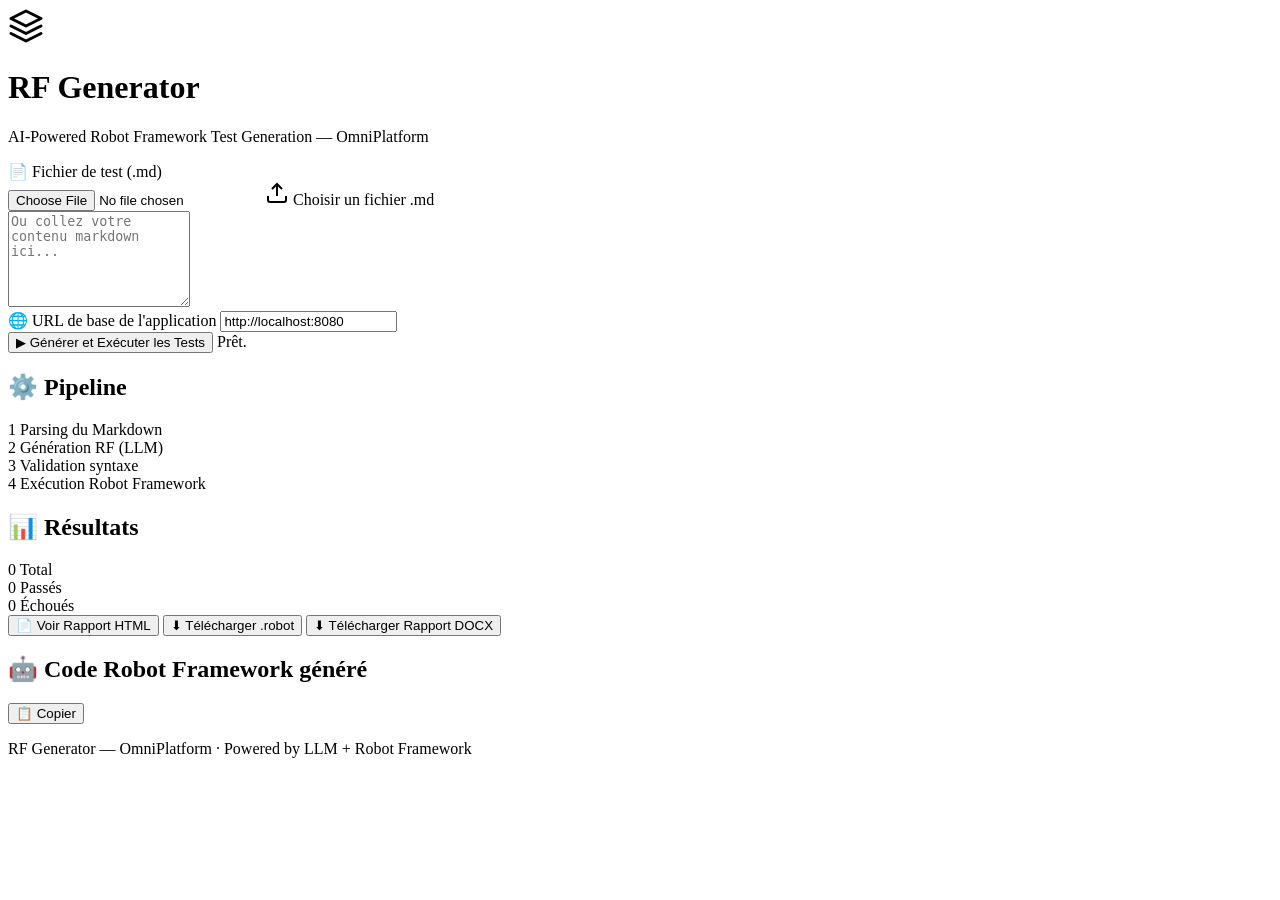
==== frontend/index.html @ 5bef15ce "first basic generator" ====
<!DOCTYPE html>
<html lang="en">
<head>
    <meta charset="UTF-8">
    <meta name="viewport" content="width=device-width, initial-scale=1.0">
    <title>RF Generator — OmniPlatform</title>
    <meta name="description" content="AI-powered Robot Framework test generation and execution platform">
    <link rel="stylesheet" href="/static/styles.css">
    <link href="https://fonts.googleapis.com/css2?family=Inter:wght@300;400;500;600;700&family=JetBrains+Mono:wght@400;500&display=swap" rel="stylesheet">
</head>
<body>
    <div class="background-shapes">
        <div class="shape circle1"></div>
        <div class="shape circle2"></div>
        <div class="shape circle3"></div>
    </div>

    <div class="app-container">
        <header>
            <div class="logo">
                <svg width="36" height="36" viewBox="0 0 24 24" fill="none" stroke="currentColor" stroke-width="2" stroke-linecap="round" stroke-linejoin="round">
                    <path d="M12 2L2 7l10 5 10-5-10-5zM2 17l10 5 10-5M2 12l10 5 10-5"/>
                </svg>
                <h1>RF <span>Generator</span></h1>
            </div>
            <p class="subtitle">AI-Powered Robot Framework Test Generation — OmniPlatform</p>
        </header>

        <main>
            <div class="glass-panel input-section">
                <div class="form-group">
                    <label for="markdown-file">📄 Fichier de test (.md)</label>
                    <div class="file-upload-wrapper">
                        <input type="file" id="markdown-file" accept=".md,.txt,.markdown" class="file-input">
                        <label for="markdown-file" class="file-label">
                            <svg width="24" height="24" viewBox="0 0 24 24" fill="none" stroke="currentColor" stroke-width="2">
                                <path d="M21 15v4a2 2 0 0 1-2 2H5a2 2 0 0 1-2-2v-4M17 8l-5-5-5 5M12 3v12"/>
                            </svg>
                            <span id="file-name">Choisir un fichier .md</span>
                        </label>
                    </div>
                    <textarea id="markdown-input" rows="6" placeholder="Ou collez votre contenu markdown ici..."></textarea>
                </div>

                <div class="form-group">
                    <label for="url-input">🌐 URL de base de l'application</label>
                    <input type="url" id="url-input" placeholder="https://monapp.com" value="http://localhost:8080">
                </div>

                <div class="action-row">
                    <button id="run-btn" class="run-btn">
                        <span class="btn-text">▶ Générer et Exécuter les Tests</span>
                        <span class="spinner hidden"></span>
                    </button>
                    <span id="agent-status" class="agent-status">Prêt.</span>
                </div>
            </div>

            <!-- Pipeline Progress -->
            <div id="pipeline-panel" class="glass-panel hidden">
                <h2>⚙️ Pipeline</h2>
                <div class="pipeline-steps" id="pipeline-steps">
                    <div class="pipeline-step" id="step-parse"><span class="step-num">1</span> Parsing du Markdown <span class="step-status" id="step-parse-status"></span></div>
                    <div class="pipeline-step" id="step-generate"><span class="step-num">2</span> Génération RF (LLM) <span class="step-status" id="step-generate-status"></span></div>
                    <div class="pipeline-step" id="step-validate"><span class="step-num">3</span> Validation syntaxe <span class="step-status" id="step-validate-status"></span></div>
                    <div class="pipeline-step" id="step-execute"><span class="step-num">4</span> Exécution Robot Framework <span class="step-status" id="step-execute-status"></span></div>
                </div>
            </div>

            <!-- Results -->
            <div class="glass-panel results-section hidden" id="results-panel">
                <div class="results-header">
                    <h2>📊 Résultats</h2>
                    <div class="metrics">
                        <div class="metric total"><span id="metric-total">0</span> Total</div>
                        <div class="metric passed"><span id="metric-passed">0</span> Passés</div>
                        <div class="metric failed"><span id="metric-failed">0</span> Échoués</div>
                    </div>
                </div>
                <div id="failed-tests-list" class="failed-tests-list hidden"></div>
                <div class="results-actions" id="results-actions">
                    <button id="view-report-btn" class="action-btn report-btn hidden">📄 Voir Rapport HTML</button>
                    <button id="download-robot-btn" class="action-btn download-btn hidden">⬇ Télécharger .robot</button>
                    <button id="download-docx-btn" class="action-btn docx-btn hidden">⬇ Télécharger Rapport DOCX</button>
                </div>
            </div>

            <!-- RF Code -->
            <div class="glass-panel code-section hidden" id="code-panel">
                <div class="code-header">
                    <h2>🤖 Code Robot Framework généré</h2>
                    <button id="copy-code-btn" class="copy-btn">📋 Copier</button>
                </div>
                <div class="code-container">
                    <pre><code id="rf-code-display"></code></pre>
                </div>
            </div>
        </main>

        <footer>
            <p>RF Generator — OmniPlatform · Powered by LLM + Robot Framework</p>
        </footer>
    </div>

    <script src="/static/app.js"></script>
</body>
</html>
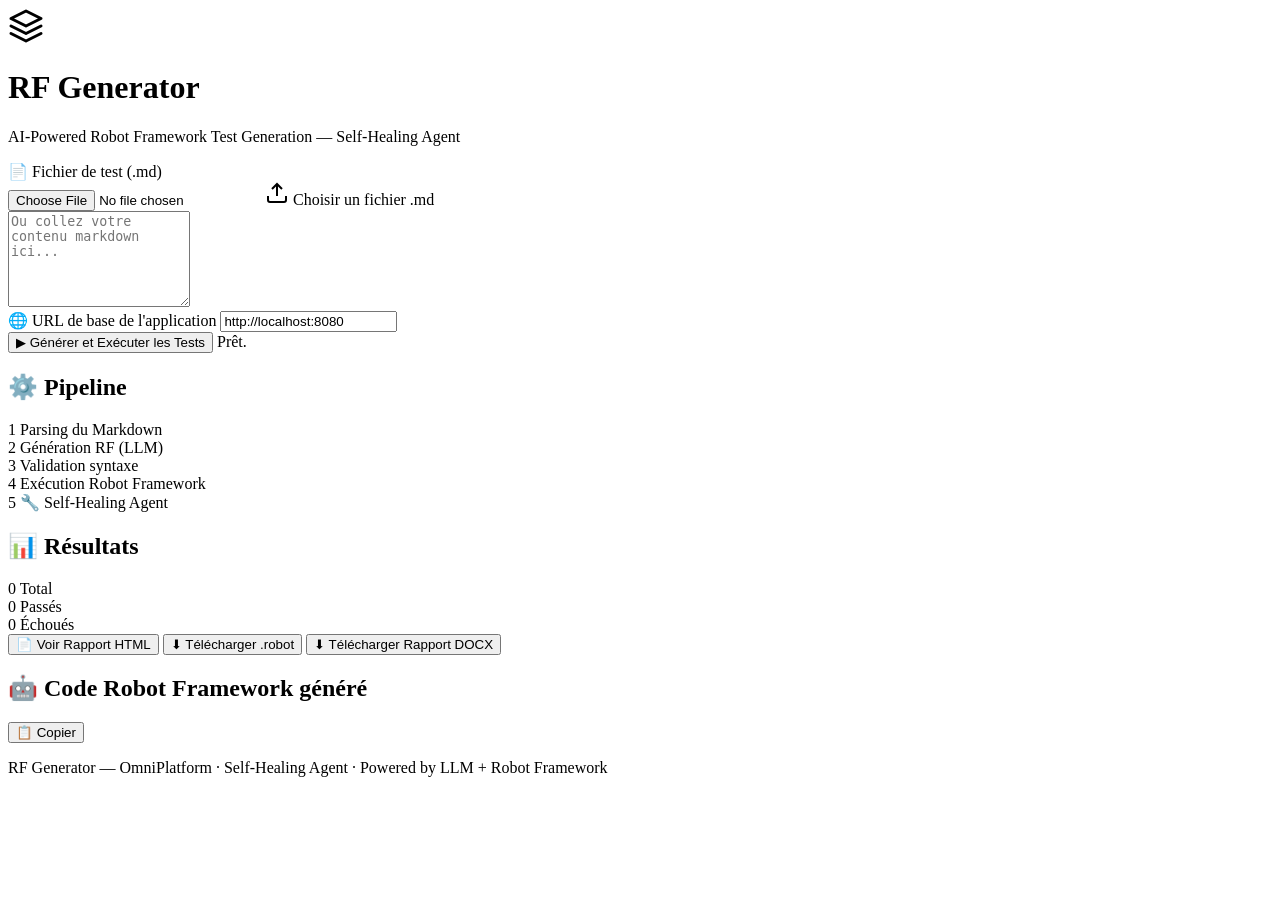
==== commit 67e7ba79: "agent works perfectly with self healing" ====
--- a/frontend/index.html
+++ b/frontend/index.html
@@ -4,7 +4,7 @@
     <meta charset="UTF-8">
     <meta name="viewport" content="width=device-width, initial-scale=1.0">
     <title>RF Generator — OmniPlatform</title>
-    <meta name="description" content="AI-powered Robot Framework test generation and execution platform">
+    <meta name="description" content="AI-powered Robot Framework test generation and execution platform with self-healing capabilities">
     <link rel="stylesheet" href="/static/styles.css">
     <link href="https://fonts.googleapis.com/css2?family=Inter:wght@300;400;500;600;700&family=JetBrains+Mono:wght@400;500&display=swap" rel="stylesheet">
 </head>
@@ -23,7 +23,7 @@
                 </svg>
                 <h1>RF <span>Generator</span></h1>
             </div>
-            <p class="subtitle">AI-Powered Robot Framework Test Generation — OmniPlatform</p>
+            <p class="subtitle">AI-Powered Robot Framework Test Generation — Self-Healing Agent</p>
         </header>
 
         <main>
@@ -64,6 +64,7 @@
                     <div class="pipeline-step" id="step-generate"><span class="step-num">2</span> Génération RF (LLM) <span class="step-status" id="step-generate-status"></span></div>
                     <div class="pipeline-step" id="step-validate"><span class="step-num">3</span> Validation syntaxe <span class="step-status" id="step-validate-status"></span></div>
                     <div class="pipeline-step" id="step-execute"><span class="step-num">4</span> Exécution Robot Framework <span class="step-status" id="step-execute-status"></span></div>
+                    <div class="pipeline-step" id="step-healing"><span class="step-num">5</span> 🔧 Self-Healing Agent <span class="step-status" id="step-healing-status"></span></div>
                 </div>
             </div>
 
@@ -75,8 +76,13 @@
                         <div class="metric total"><span id="metric-total">0</span> Total</div>
                         <div class="metric passed"><span id="metric-passed">0</span> Passés</div>
                         <div class="metric failed"><span id="metric-failed">0</span> Échoués</div>
+                        <div class="metric healed" id="metric-healed-wrap" style="display:none"><span id="metric-healed">0</span> Guéris</div>
                     </div>
                 </div>
+
+                <!-- Per-test details -->
+                <div id="test-details-list" class="test-details-list hidden"></div>
+
                 <div id="failed-tests-list" class="failed-tests-list hidden"></div>
                 <div class="results-actions" id="results-actions">
                     <button id="view-report-btn" class="action-btn report-btn hidden">📄 Voir Rapport HTML</button>
@@ -98,7 +104,7 @@
         </main>
 
         <footer>
-            <p>RF Generator — OmniPlatform · Powered by LLM + Robot Framework</p>
+            <p>RF Generator — OmniPlatform · Self-Healing Agent · Powered by LLM + Robot Framework</p>
         </footer>
     </div>
 
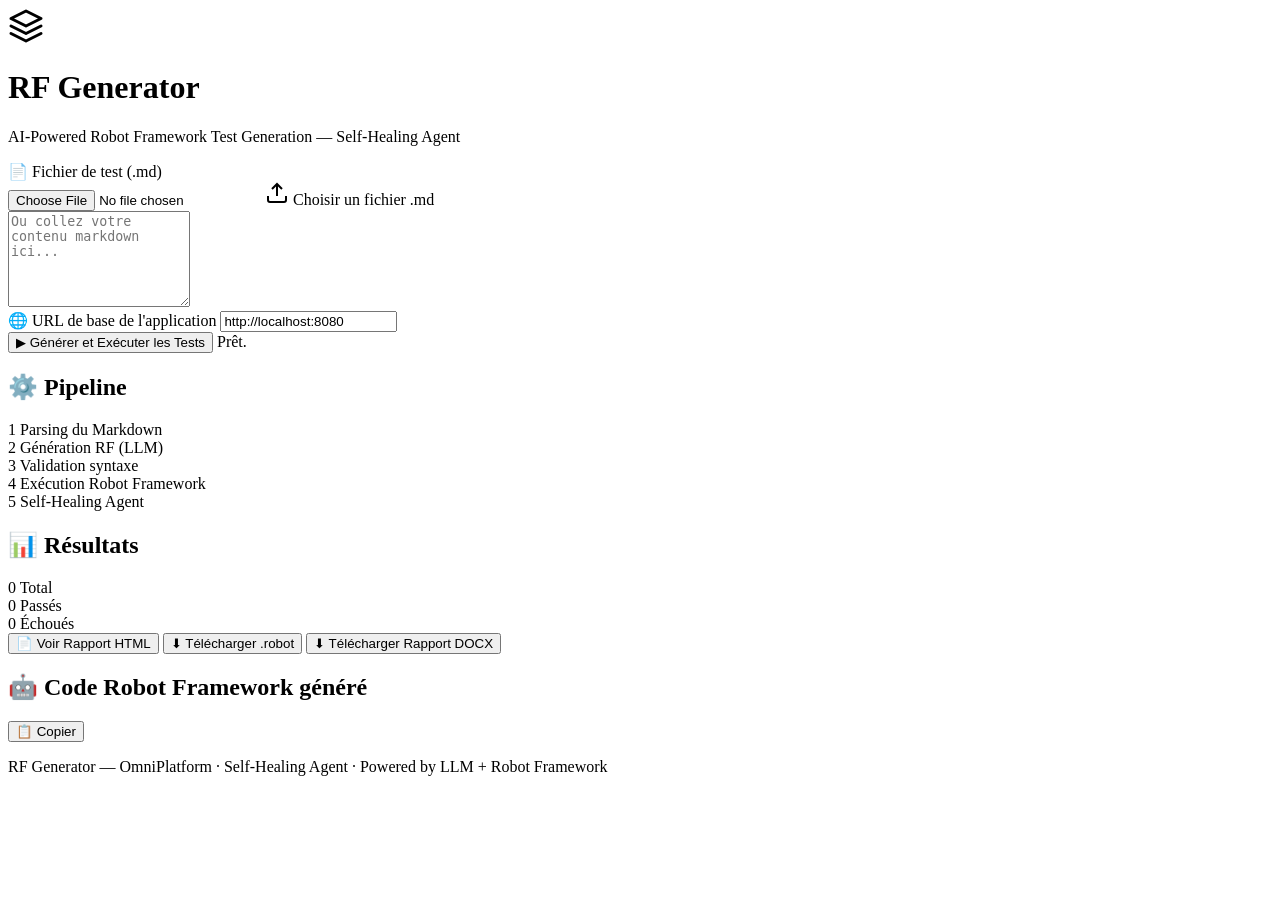
==== commit 4c25b652: "good version with orchestartion but problem of number of tests" ====
--- a/frontend/index.html
+++ b/frontend/index.html
@@ -64,7 +64,7 @@
                     <div class="pipeline-step" id="step-generate"><span class="step-num">2</span> Génération RF (LLM) <span class="step-status" id="step-generate-status"></span></div>
                     <div class="pipeline-step" id="step-validate"><span class="step-num">3</span> Validation syntaxe <span class="step-status" id="step-validate-status"></span></div>
                     <div class="pipeline-step" id="step-execute"><span class="step-num">4</span> Exécution Robot Framework <span class="step-status" id="step-execute-status"></span></div>
-                    <div class="pipeline-step" id="step-healing"><span class="step-num">5</span> 🔧 Self-Healing Agent <span class="step-status" id="step-healing-status"></span></div>
+                    <div class="pipeline-step" id="step-healing"><span class="step-num">5</span>  Self-Healing Agent <span class="step-status" id="step-healing-status"></span></div>
                 </div>
             </div>
 
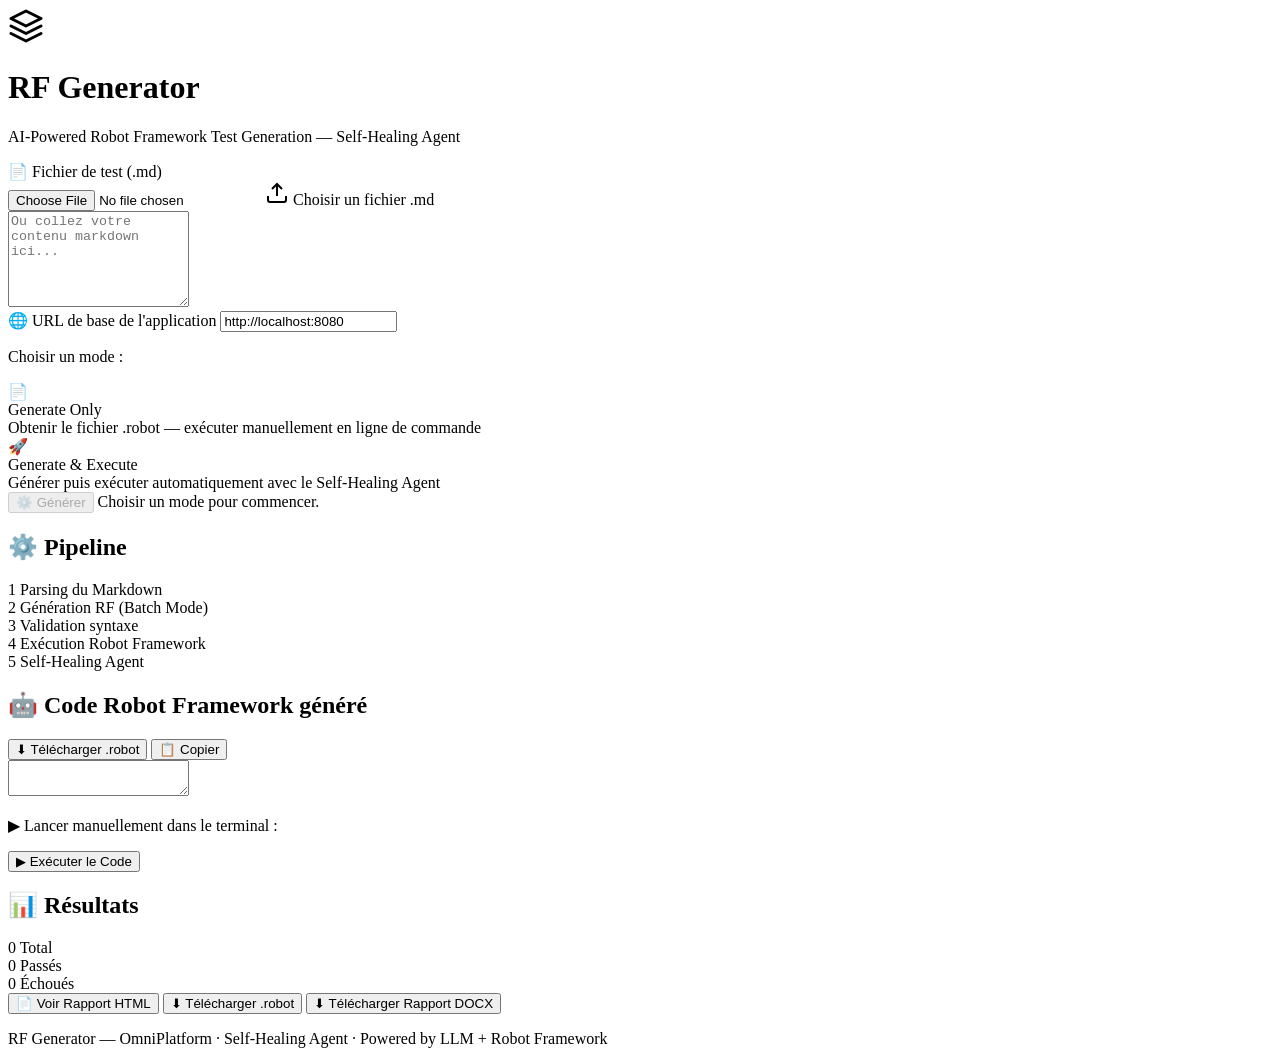
==== commit 77f93607: "claude code version" ====
--- a/frontend/index.html
+++ b/frontend/index.html
@@ -47,12 +47,29 @@
                     <input type="url" id="url-input" placeholder="https://monapp.com" value="http://localhost:8080">
                 </div>
 
+                <!-- Mode selector -->
+                <div class="mode-selector">
+                    <p class="mode-label">Choisir un mode :</p>
+                    <div class="mode-cards">
+                        <div class="mode-card" id="mode-generate-only" data-mode="generate-only">
+                            <div class="mode-card-icon">📄</div>
+                            <div class="mode-card-title">Generate Only</div>
+                            <div class="mode-card-desc">Obtenir le fichier .robot — exécuter manuellement en ligne de commande</div>
+                        </div>
+                        <div class="mode-card" id="mode-generate-execute" data-mode="generate-execute">
+                            <div class="mode-card-icon">🚀</div>
+                            <div class="mode-card-title">Generate &amp; Execute</div>
+                            <div class="mode-card-desc">Générer puis exécuter automatiquement avec le Self-Healing Agent</div>
+                        </div>
+                    </div>
+                </div>
+
                 <div class="action-row">
-                    <button id="run-btn" class="run-btn">
-                        <span class="btn-text">▶ Générer et Exécuter les Tests</span>
+                    <button id="run-btn" class="run-btn" disabled>
+                        <span class="btn-text">⚙️ Générer</span>
                         <span class="spinner hidden"></span>
                     </button>
-                    <span id="agent-status" class="agent-status">Prêt.</span>
+                    <span id="agent-status" class="agent-status">Choisir un mode pour commencer.</span>
                 </div>
             </div>
 
@@ -61,10 +78,36 @@
                 <h2>⚙️ Pipeline</h2>
                 <div class="pipeline-steps" id="pipeline-steps">
                     <div class="pipeline-step" id="step-parse"><span class="step-num">1</span> Parsing du Markdown <span class="step-status" id="step-parse-status"></span></div>
-                    <div class="pipeline-step" id="step-generate"><span class="step-num">2</span> Génération RF (LLM) <span class="step-status" id="step-generate-status"></span></div>
+                    <div class="pipeline-step" id="step-generate"><span class="step-num">2</span> Génération RF (Batch Mode) <span class="step-status" id="step-generate-status"></span></div>
                     <div class="pipeline-step" id="step-validate"><span class="step-num">3</span> Validation syntaxe <span class="step-status" id="step-validate-status"></span></div>
                     <div class="pipeline-step" id="step-execute"><span class="step-num">4</span> Exécution Robot Framework <span class="step-status" id="step-execute-status"></span></div>
                     <div class="pipeline-step" id="step-healing"><span class="step-num">5</span>  Self-Healing Agent <span class="step-status" id="step-healing-status"></span></div>
+                </div>
+            </div>
+
+            <!-- RF Code (Editable) -->
+            <div class="glass-panel code-section hidden" id="code-panel">
+                <div class="code-header">
+                    <h2>🤖 Code Robot Framework généré</h2>
+                    <div class="code-header-actions">
+                        <button id="download-gen-robot-btn" class="copy-btn hidden">⬇ Télécharger .robot</button>
+                        <button id="copy-code-btn" class="copy-btn">📋 Copier</button>
+                    </div>
+                </div>
+                <div class="code-container">
+                    <textarea id="rf-code-display" class="code-editor" spellcheck="false"></textarea>
+                </div>
+                <!-- Cmdline hint — visible in Generate Only mode -->
+                <div id="cmdline-hint" class="cmdline-hint hidden">
+                    <p class="cmdline-hint-title">▶ Lancer manuellement dans le terminal :</p>
+                    <pre id="cmdline-hint-code"></pre>
+                </div>
+
+                <div class="execute-action-row" id="execute-action-row">
+                    <button id="execute-btn" class="execute-btn">
+                        <span class="exec-btn-text">▶ Exécuter le Code</span>
+                        <span class="exec-spinner hidden"></span>
+                    </button>
                 </div>
             </div>
 
@@ -90,17 +133,6 @@
                     <button id="download-docx-btn" class="action-btn docx-btn hidden">⬇ Télécharger Rapport DOCX</button>
                 </div>
             </div>
-
-            <!-- RF Code -->
-            <div class="glass-panel code-section hidden" id="code-panel">
-                <div class="code-header">
-                    <h2>🤖 Code Robot Framework généré</h2>
-                    <button id="copy-code-btn" class="copy-btn">📋 Copier</button>
-                </div>
-                <div class="code-container">
-                    <pre><code id="rf-code-display"></code></pre>
-                </div>
-            </div>
         </main>
 
         <footer>
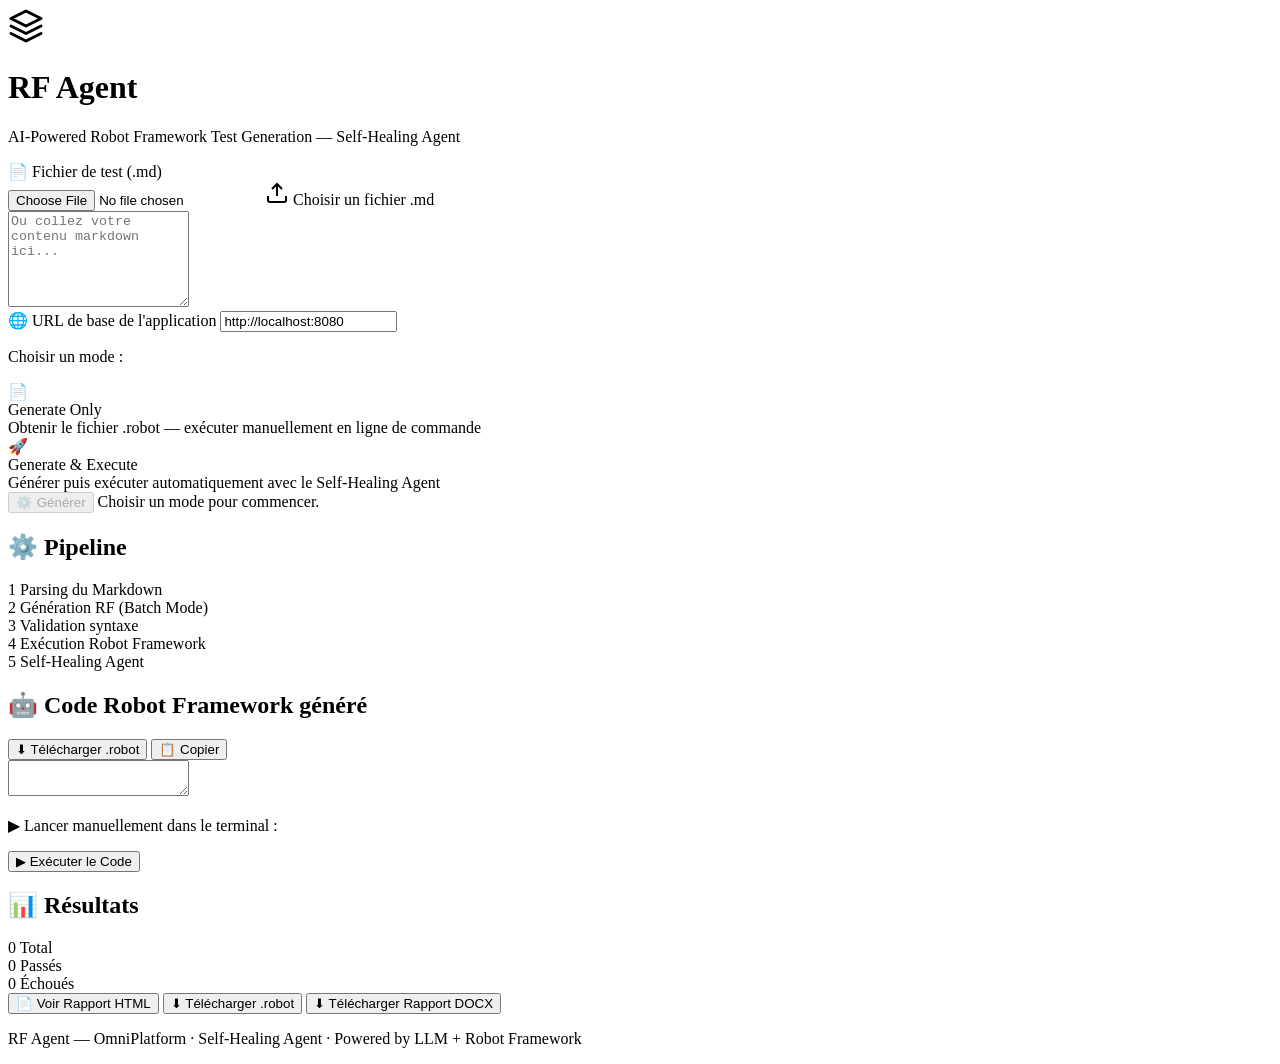
==== commit bd8d0463: "final version before refactoring" ====
--- a/frontend/index.html
+++ b/frontend/index.html
@@ -3,7 +3,7 @@
 <head>
     <meta charset="UTF-8">
     <meta name="viewport" content="width=device-width, initial-scale=1.0">
-    <title>RF Generator — OmniPlatform</title>
+    <title>RF Agent — OmniPlatform</title>
     <meta name="description" content="AI-powered Robot Framework test generation and execution platform with self-healing capabilities">
     <link rel="stylesheet" href="/static/styles.css">
     <link href="https://fonts.googleapis.com/css2?family=Inter:wght@300;400;500;600;700&family=JetBrains+Mono:wght@400;500&display=swap" rel="stylesheet">
@@ -21,7 +21,7 @@
                 <svg width="36" height="36" viewBox="0 0 24 24" fill="none" stroke="currentColor" stroke-width="2" stroke-linecap="round" stroke-linejoin="round">
                     <path d="M12 2L2 7l10 5 10-5-10-5zM2 17l10 5 10-5M2 12l10 5 10-5"/>
                 </svg>
-                <h1>RF <span>Generator</span></h1>
+                <h1>RF <span>Agent</span></h1>
             </div>
             <p class="subtitle">AI-Powered Robot Framework Test Generation — Self-Healing Agent</p>
         </header>
@@ -136,7 +136,7 @@
         </main>
 
         <footer>
-            <p>RF Generator — OmniPlatform · Self-Healing Agent · Powered by LLM + Robot Framework</p>
+            <p>RF Agent — OmniPlatform · Self-Healing Agent · Powered by LLM + Robot Framework</p>
         </footer>
     </div>
 
